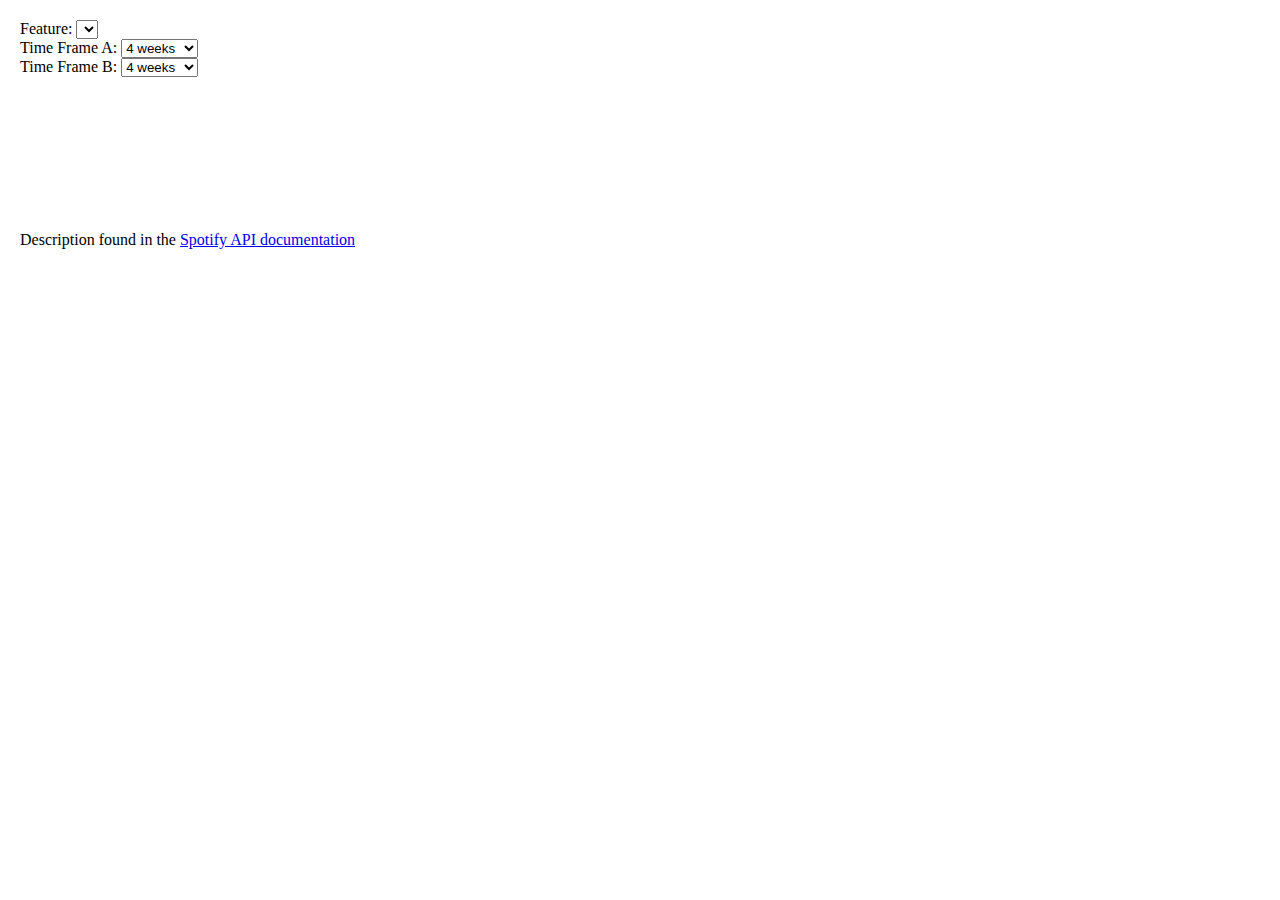
==== static/index.html @ 35314ab4 "Reorganize files" ====
<!DOCTYPE html>
<meta charset="utf-8">

<head>
  <link rel="stylesheet" href="https://stackpath.bootstrapcdn.com/bootstrap/4.1.1/css/bootstrap.min.css" integrity="sha384-WskhaSGFgHYWDcbwN70/dfYBj47jz9qbsMId/iRN3ewGhXQFZCSftd1LZCfmhktB" crossorigin="anonymous">
  <link rel="stylesheet" href="/static/style.css">
</head>
<body>
<!-- load the d3.js library -->        
<script src="https://d3js.org/d3.v3.min.js"></script>
<script src="script.js"> </script>


<div>
  Feature:
  <select id="feature">
  </select>
</div>

<div>
  Time Frame A:
  <select id="time_frame_a">
    <option value="short_term">4 weeks</option>
    <option value="medium_term">6 months</option>
    <option value="long_term">Years</option>
  </select>
</div>
<div>
  Time Frame B:
  <select id="time_frame_b">
    <option value="short_term">4 weeks</option>
    <option value="medium_term">6 months</option>
    <option value="long_term">Years</option>
  </select>
</div>
<svg></svg>
<div id="description"></div>
<div>Description found in the <a href="https://developer.spotify.com/documentation/web-api/reference/tracks/get-audio-features/">Spotify API documentation</a></div>
</body>
---- static/style.css ----
body {
  margin: 20px
}
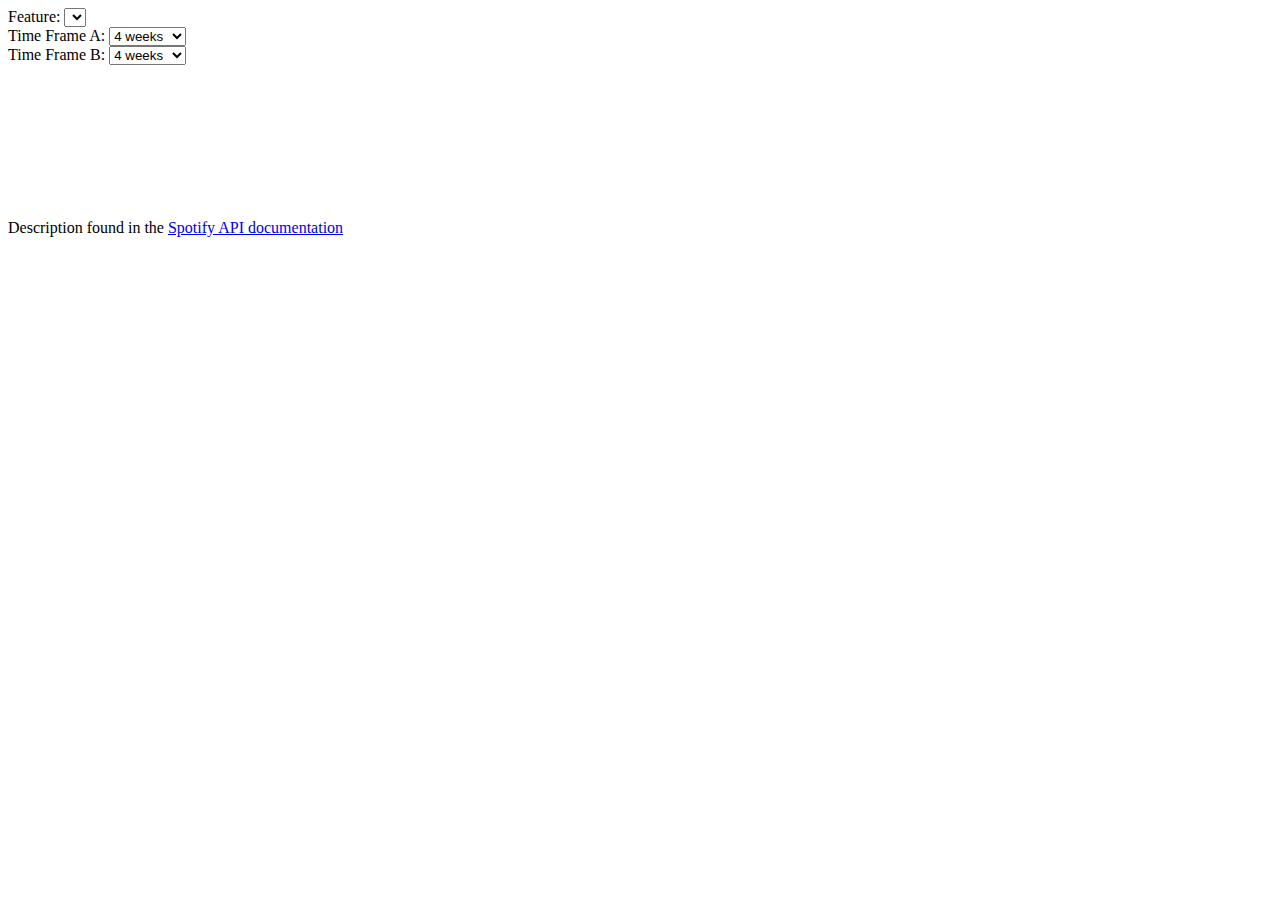
==== commit 978779f9: "Modify URL for gh-pages" ====
--- a/static/index.html
+++ b/static/index.html
@@ -3,7 +3,7 @@
 
 <head>
   <link rel="stylesheet" href="https://stackpath.bootstrapcdn.com/bootstrap/4.1.1/css/bootstrap.min.css" integrity="sha384-WskhaSGFgHYWDcbwN70/dfYBj47jz9qbsMId/iRN3ewGhXQFZCSftd1LZCfmhktB" crossorigin="anonymous">
-  <link rel="stylesheet" href="/static/style.css">
+  <link rel="stylesheet" href="/spotify-song-analysis/static/style.css">
 </head>
 <body>
 <!-- load the d3.js library -->        
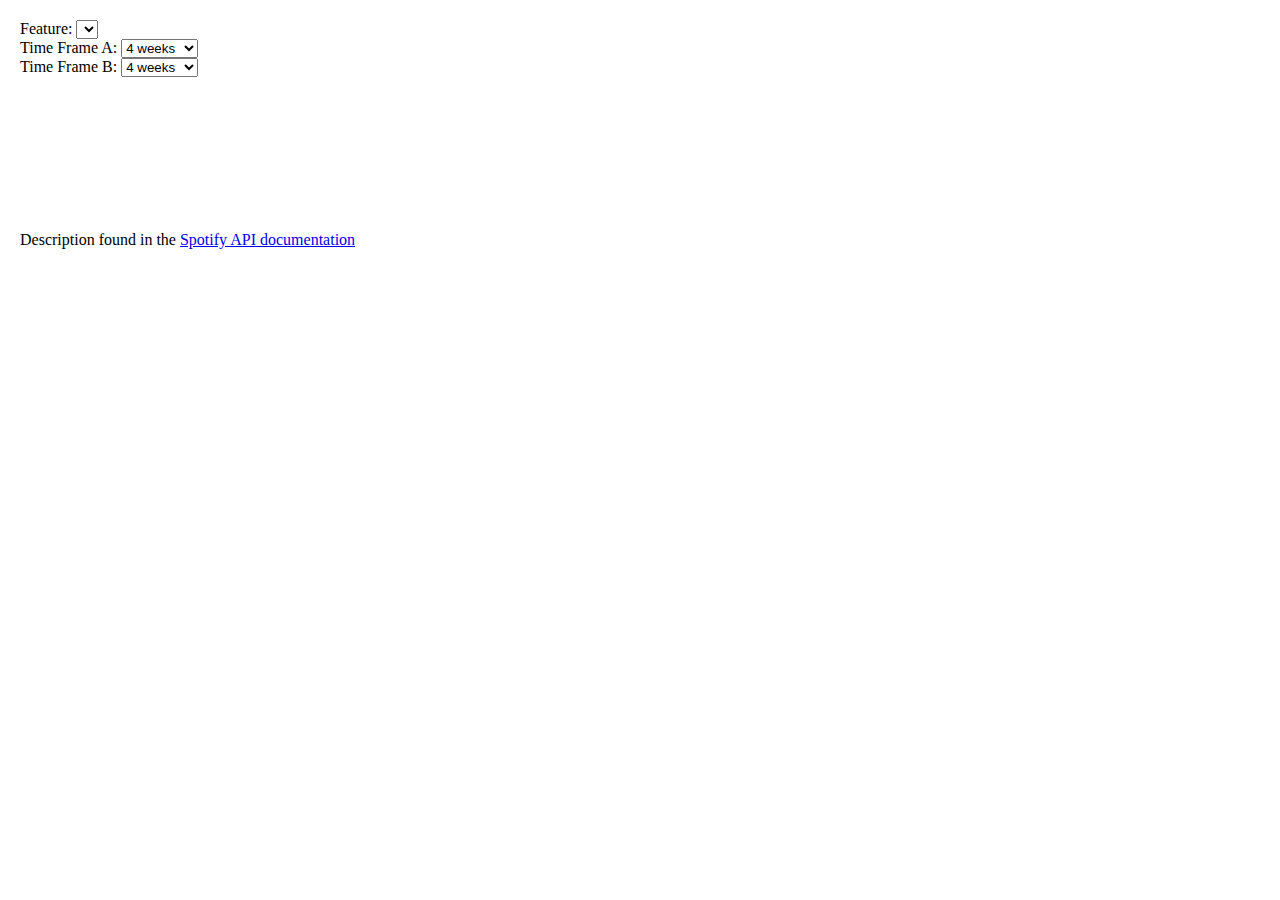
==== commit 3e4e16cc: "Change file structure" ====
--- a/static/index.html
+++ b/static/index.html
@@ -3,7 +3,7 @@
 
 <head>
   <link rel="stylesheet" href="https://stackpath.bootstrapcdn.com/bootstrap/4.1.1/css/bootstrap.min.css" integrity="sha384-WskhaSGFgHYWDcbwN70/dfYBj47jz9qbsMId/iRN3ewGhXQFZCSftd1LZCfmhktB" crossorigin="anonymous">
-  <link rel="stylesheet" href="/spotify-song-analysis/static/style.css">
+  <link rel="stylesheet" href="/static/style.css">
 </head>
 <body>
 <!-- load the d3.js library -->        
--- a/static/style.css
+++ b/static/style.css
@@ -0,0 +1,3 @@
+body {
+  margin: 20px
+}
